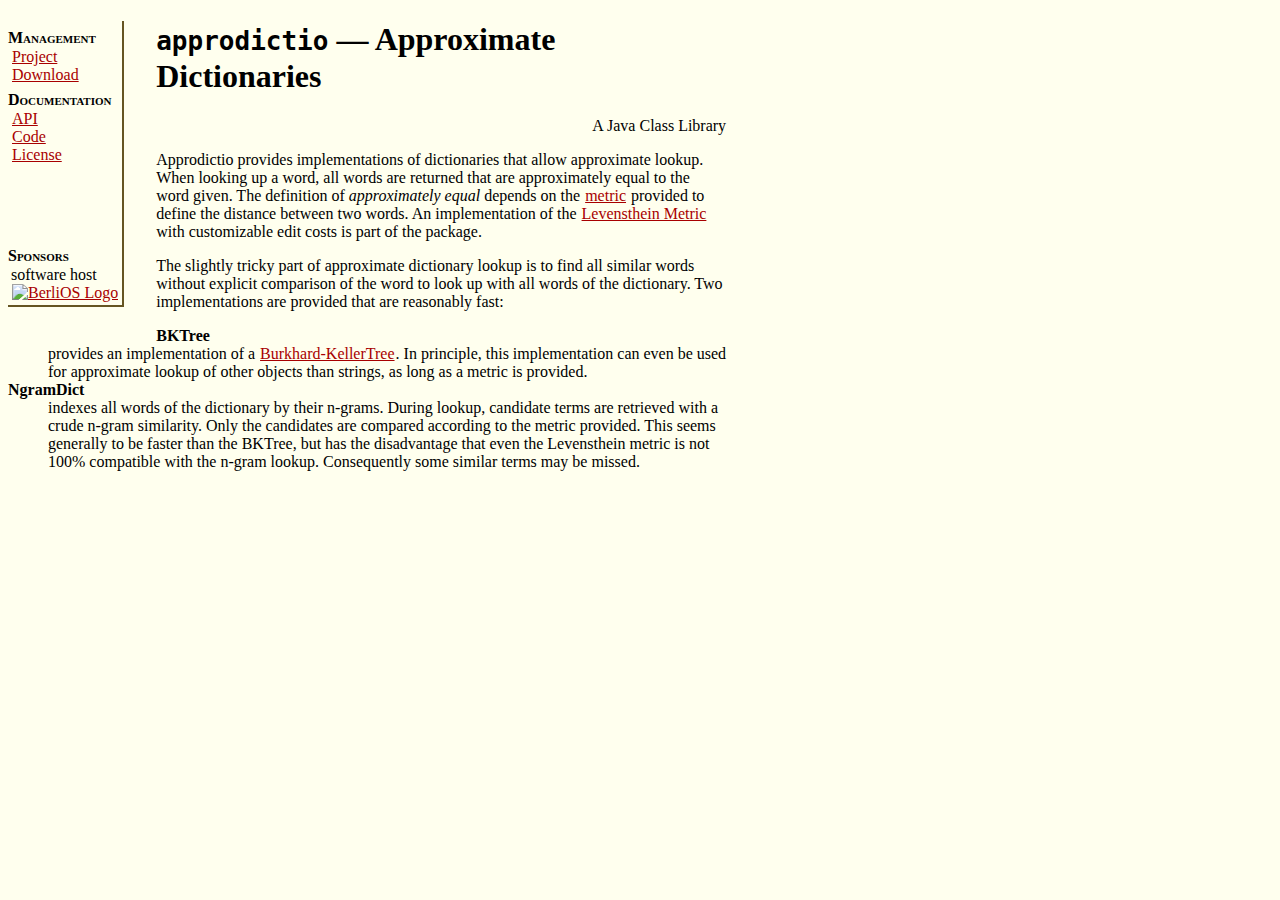
==== files/index.html @ ad81292a "made homepage, added homepage publish target to build.xml" ====
<!DOCTYPE html PUBLIC "-//W3C//DTD XHTML 1.0 Strict//EN" 
     "http://www.w3.org/TR/xhtml1/DTD/xhtml1-strict.dtd">

<html xmlns="http://www.w3.org/1999/xhtml" lang="en" xml:lang="en">
  <head>
    <title>Approdictio</title>
    <script language=" javascript" type="text/javascript">
    <!--
      function makemail(where, title, who, name) {
      document.write("<a href='mailto:" 
      + who +"@"+ where.replace("#", ".") +"' "
      + "title='" + title+"'"
      + ">"
      + name
      + "<\/a>");
      }
      -->
    </script>
    <link rel="stylesheet" type="text/css" href="index.css"></link>
    
  </head>
  <body>
    <div class="navbar">
      <h1>Management</h1>
      <p><a href="https://developer.berlios.de/projects/approdictio/"
	  title="Berlios project page">Project</a></p>
      <p><a href="https://developer.berlios.de/project/showfiles.php?group_id=10293" title="Berlios download page">Download</a></p>

      <h1>Documentation</h1>
      <p><a href="api/index.html" title="generated javadoc">API</a></p>
      <p><a href="http://svn.berlios.de/wsvn/approdictio"
	  title="browse code">Code</a></p>
      <p><a href="LICENSE" title="LGPL license comment">License</a></p>
      <div style="height:2cm">&nbsp;</div>
      
      <h1>Sponsors</h1>
      <p>software host<br/><a
	  href="http://developer.berlios.de"><img
	    src="http://developer.berlios.de/bslogo.php?group_id=10293"
	    width="124" height="32" border="0" alt="BerliOS Logo"
	    /></a></p>
      
    </div>
    <div class="main">
      <h1><code>approdictio</code> &mdash; Approximate
	Dictionaries</h1>
      <p class="subtitle">A Java Class Library</p>

      <p>Approdictio provides implementations of dictionaries that
      allow approximate lookup. When looking up a word, all words are
      returned that are approximately equal to the word given. The
      definition of <em>approximately equal</em> depends on the <a
      href="http://en.wikipedia.org/wiki/Metric_(mathematics)">metric</a>
      provided to define the distance between two words. An
      implementation of the <a
      href="http://en.wikipedia.org/wiki/Levenshtein_distance">Levensthein
      Metric</a> with customizable edit costs is part of the
	package.</p>

      <p>The slightly tricky part of approximate dictionary lookup is
	to find all similar words without explicit comparison of the
	word to look up with all words of the dictionary. Two
	implementations are provided that are reasonably fast:</p>
      <dl>
	<dt>BKTree</dt> <dd>provides an implementation of a <a
	href="http://en.wikipedia.org/wiki/BK-tree">Burkhard-KellerTree</a>. In
	principle, this implementation can even be used for
	approximate lookup of other objects than strings, as long as a
	metric is provided.</dd>
	<dt>NgramDict</dt> <dd>indexes all words of the dictionary by
	  their n-grams. During lookup, candidate terms are retrieved
	  with a crude n-gram similarity. Only the candidates are
	  compared according to the metric provided. This seems
	  generally to be faster than the BKTree, but has the
	  disadvantage that even the Levensthein metric is not 100%
	  compatible with the n-gram lookup. Consequently some similar
	  terms may be missed.</dd>
    </div>
  </body>
</html>
---- files/index.css ----
body {
  background-color: #FFFFee; 
  color:#000000 
}

a[href] {
  border-width: 0px;
  border-left-width: 1px;
  border-right-width: 1px;
  border-left-style: solid;
  border-right-style: solid;
  border-color: transparent;
  /* text-decoration: none; */
}
a:link[href] { color: #a80000; }
a:visited[href] { color: #aa4444; }
a:active[href] { color: #ff6666; text-decoration: underline; }

.navbar { 
  float:left;
  padding-right: 3px;
  padding-bottom: 3px;
  border-right: 2px solid #665522;
  border-bottom: 2px solid #665522;
  margin-right: 2em;
  margin-bottom: 2em;
}

.navbar h1 { 
  font-size:medium;
  font-variant: small-caps;
  margin-bottom: 1px;
  margin-top: 1ex;
}
.navbar p { 
  margin: 0px;
  padding: 0px;
  padding-left: 3px;
}

.main { 
  max-width: 19cm;
}
.main h1 { 
  /* border: 1px solid grey; */
}
.main dt { 
  font-weight: bold;
}
.subtitle { 
  text-align:right;
}
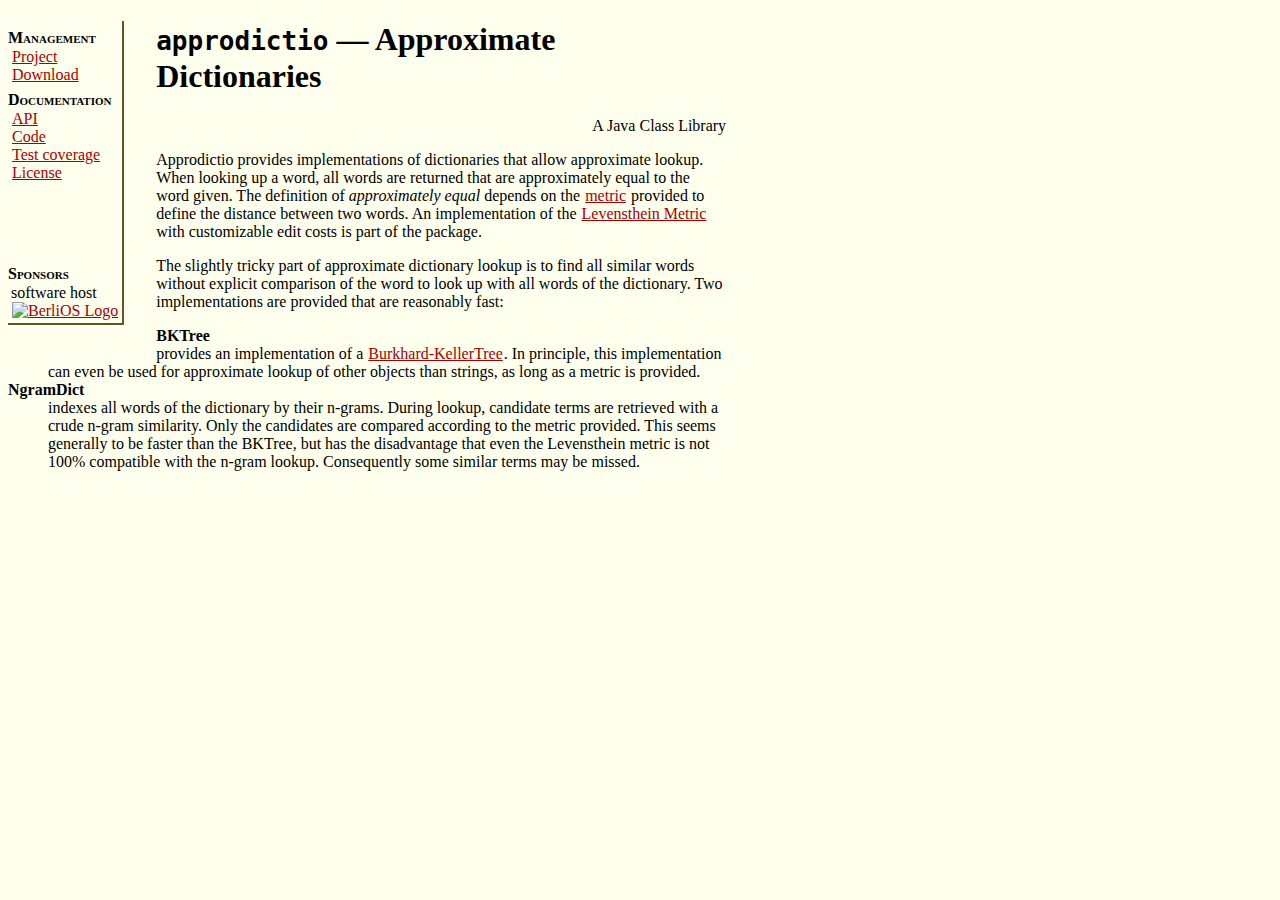
==== commit 204b66fd: "added more tests; slight changes for bugs found" ====
--- a/files/index.html
+++ b/files/index.html
@@ -30,6 +30,7 @@
       <p><a href="api/index.html" title="generated javadoc">API</a></p>
       <p><a href="http://svn.berlios.de/wsvn/approdictio"
 	  title="browse code">Code</a></p>
+      <p><a href="covereport/coverage.html">Test coverage</a></p>
       <p><a href="LICENSE" title="LGPL license comment">License</a></p>
       <div style="height:2cm">&nbsp;</div>
       
